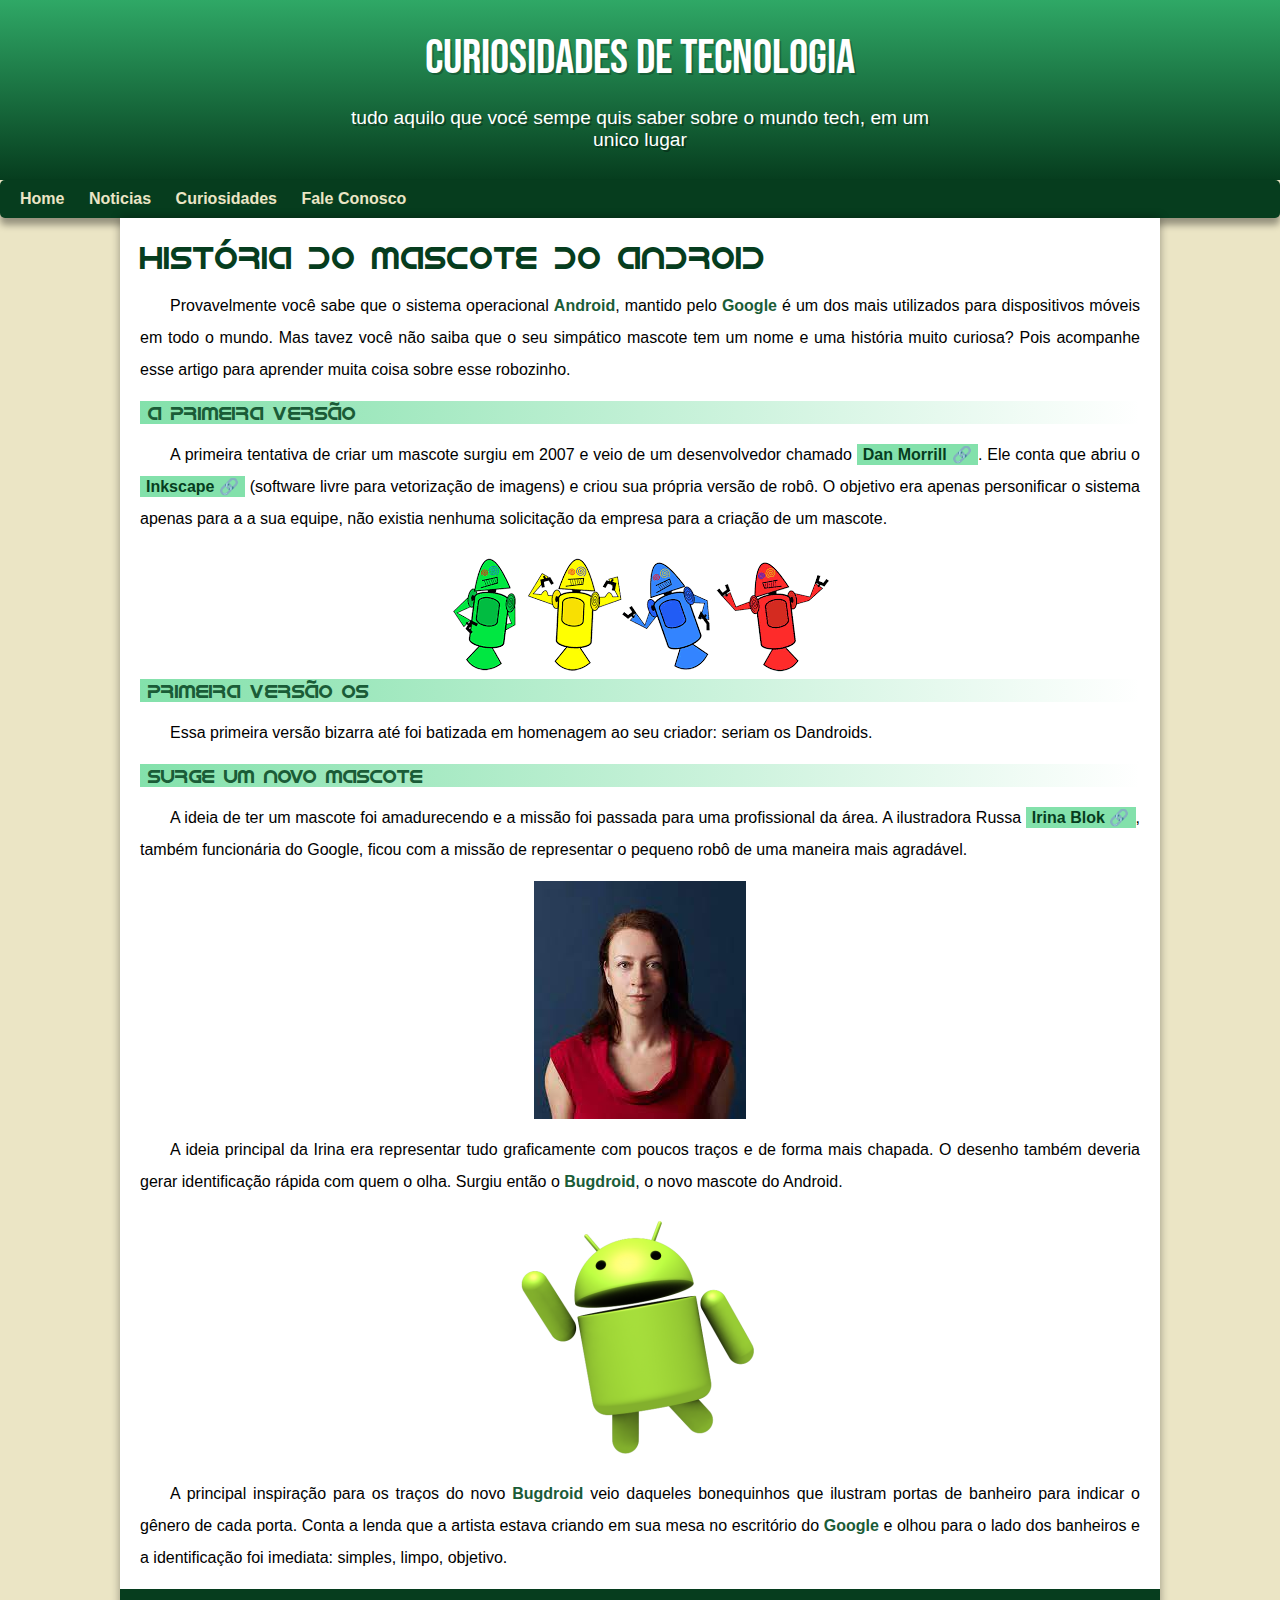
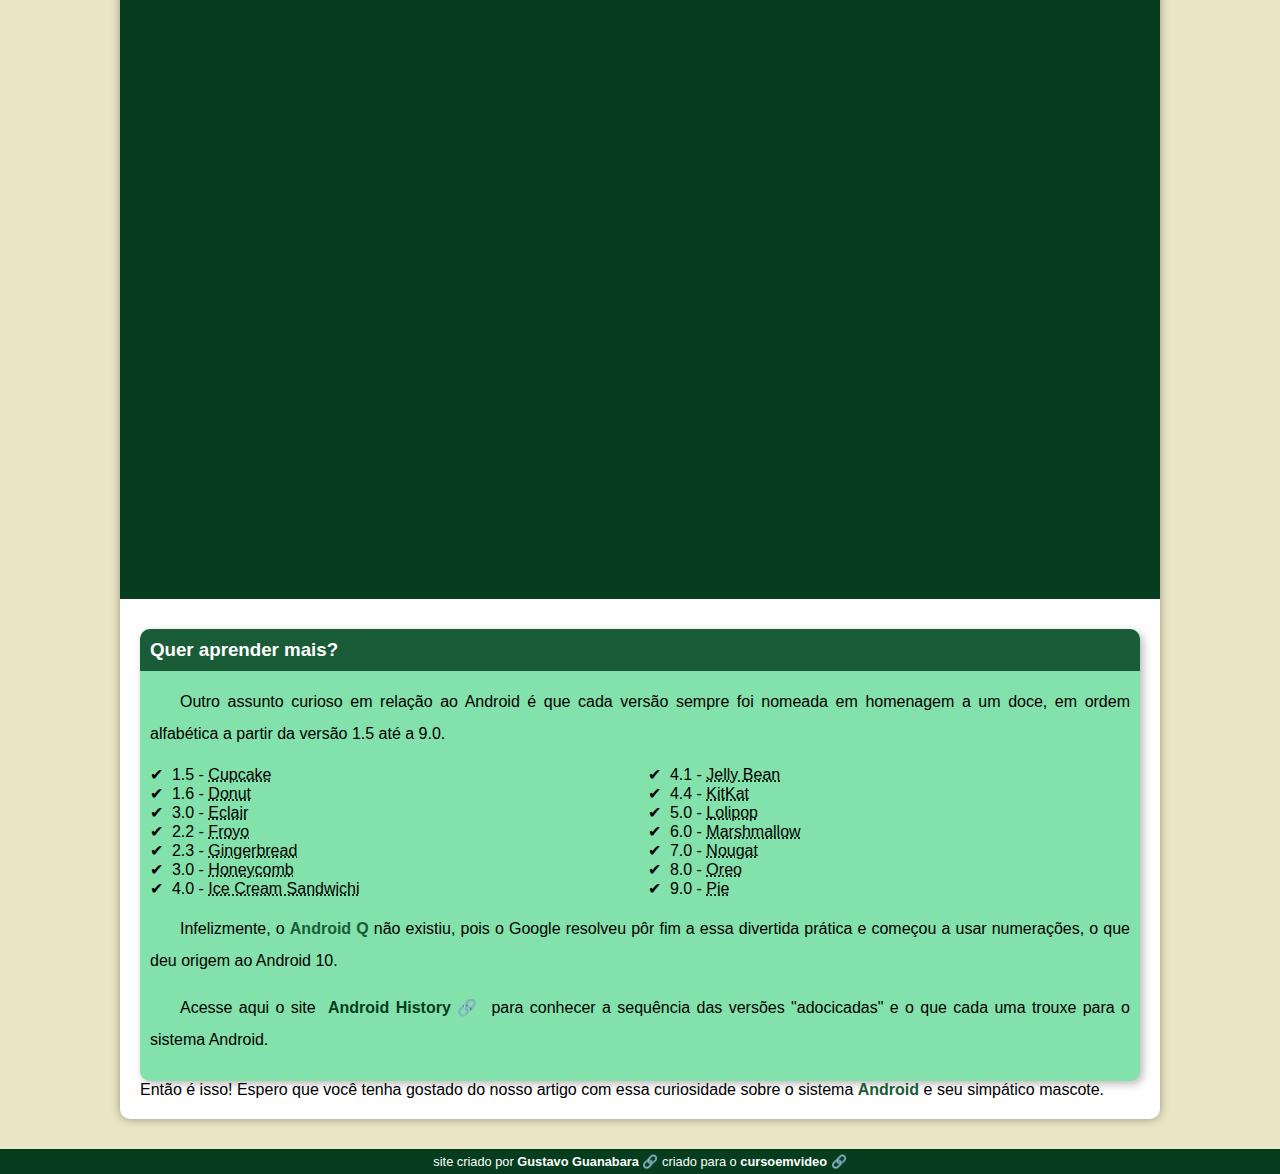
==== d11.html @ 8546d826 "Initial commit" ====
<!DOCTYPE html>
<html lang="en">
<head>
    <meta charset="UTF-8">
    <meta name="viewport" content="width=device-width, initial-scale=1.0">
    <title>Projeto</title>
    <link rel="stylesheet" href="style2.css">
</head>
<body>
    <header>
        <h1>Curiosidades de tecnologia</h1>
        <p>tudo aquilo que vocé sempe quis saber sobre o mundo tech, em um unico lugar</p>
    </header>
    <nav>
        <a href="#">Home</a>
        <a href="#">Noticias</a>
        <a href="#">Curiosidades</a>
        <a href="#">Fale Conosco</a>
    </nav>
    <main>
        <article>
            <h1 class="t1">História do Mascote do Android</h1>

            <p>Provavelmente você sabe que o sistema operacional <strong>Android</strong>, mantido pelo <strong>Google</strong> é um dos mais utilizados para dispositivos móveis em todo o mundo. Mas tavez você não saiba que o seu simpático mascote tem um nome e uma história muito curiosa? Pois acompanhe esse artigo para aprender muita coisa sobre esse robozinho.</p>

            <h2>A primeira versão</h2>

            <p>A primeira tentativa de criar um mascote surgiu em 2007 e veio de um desenvolvedor chamado <a href="https://androidcommunity.com/dan-morrill-shows-us-the-android-mascot-that-almost-was-20130103/" target="_blank" class="externo">Dan Morrill</a>. Ele conta que abriu o <a href="https://inkscape.org/" target="_blank" class="externo">Inkscape</a> (software livre para vetorização de imagens) e criou sua própria versão de robô. O objetivo era apenas personificar o sistema apenas para a a sua equipe, não existia nenhuma solicitação da empresa para a criação de um mascote.</p>

            <img src="mascote.png" alt="imagem os masctes do android">

            <h2>Primeira versão os <strong></strong></h2>

            <p>Essa primeira versão bizarra até foi batizada em homenagem ao seu criador: seriam os Dandroids.</p>

            <h2>Surge um novo mascote</h2>

            <p>A ideia de ter um mascote foi amadurecendo e a missão foi passada para uma profissional da área. A ilustradora Russa <a href="https://www.irinablok.com/android" target="_blank" class="externo">Irina Blok</a>, também funcionária do Google, ficou com a missão de representar o pequeno robô de uma maneira mais agradável.</p>

            <img src="irina.jpeg" alt="imagem da irina block">

            <p>A ideia principal da Irina era representar tudo graficamente com poucos traços e de forma mais chapada. O desenho também deveria gerar identificação rápida com quem o olha. Surgiu então o <strong>Bugdroid</strong>, o novo mascote do Android.</p>

            <img src="android.png" alt="">

            <p>A principal inspiração para os traços do novo <strong>Bugdroid</strong> veio daqueles bonequinhos que ilustram portas de banheiro para indicar o gênero de cada porta. Conta a lenda que a artista estava criando em sua mesa no escritório do <strong>Google</strong> e olhou para o lado dos banheiros e a identificação foi imediata: simples, limpo, objetivo.</p>

            <div class="video">
                <iframe width="560" height="315" src="https://www.youtube.com/embed/l2UDgpLz20M" title="YouTube video player" frameborder="0" allow="accelerometer; autoplay; clipboard-write; encrypted-media; gyroscope; picture-in-picture; web-share" allowfullscreen></iframe>
            </div>

            <aside>
                <h3>Quer aprender mais?</h3>

                <p>Outro assunto curioso em relação ao Android é que cada versão sempre foi nomeada em homenagem a um doce, em ordem alfabética a partir da versão 1.5 até a 9.0.</p>

                <ul>
                    <li>
                        1.5 - <abbr title="Bolo de Copo">Cupcake</abbr>
                    </li>
                    <li>
                        1.6 - <abbr title="Rosquinha">Donut</abbr>
                    </li>
                    <li>
                        3.0 - <abbr title="Bomba">Eclair</abbr>
                    </li>
                    <li>
                        2.2 - <abbr title="Iogurte Congelado">Froyo</abbr>
                    </li>
                    <li>
                        2.3 - <abbr title="Biscoite de Gengibre">Gingerbread</abbr>
                    </li>
                    <li>
                        3.0 - <abbr title="Fvao de Mel">Honeycomb</abbr>
                    </li>
                    <li>
                        4.0 - <abbr title="Sanduiche de Sorvete">Ice Cream Sandwichi</abbr>
                    </li>
                    <li>
                        4.1 - <abbr title="jujuba">Jelly Bean</abbr>
                    </li>
                    <li>
                        4.4 - <abbr title="kitkat">KitKat</abbr>
                    </li>
                    <li>
                        5.0 - <abbr title="pirulito">Lolipop</abbr>
                    </li>
                    <li>
                        6.0 - <abbr title="Marshmallow">Marshmallow</abbr>
                    </li>
                    <li>
                        7.0 - <abbr title="Torrone">Nougat</abbr>
                    </li>
                    <li>
                        8.0 - <abbr title="Oreo">Oreo</abbr>
                    </li>
                    <li>
                        9.0 - <abbr title="Torta">Pie</abbr>
                    </li>
                </ul>

                <p>Infelizmente, o <strong>Android Q</strong> não existiu, pois o Google resolveu pôr fim a essa divertida prática e começou a usar numerações, o que deu origem ao Android 10.</p>

                <p>Acesse aqui o site <a href="https://www.androidauthority.com/history-android-os-name-789433/" target="_blank"  class="externo">Android History</a> para conhecer a sequência das versões "adocicadas" e o que cada uma trouxe para o sistema Android.</p>
            </aside>

            Então é isso! Espero que você tenha gostado do nosso artigo com essa curiosidade sobre o sistema <strong>Android</strong> e seu simpático mascote.
        </article>
    </main>
    <footer>
        <p>site criado por <a href="https://gustavoguanabara.github.io/" target="_blank" class="externo">Gustavo Guanabara</a> criado para o <a href="https://www.youtube.com/@CursoemVideo" target="_blank" class="externo">cursoemvideo</a></p>
    </footer>
</body>
</html>
---- style2.css ----
@charset "UTF-8";

@import url('https://fonts.googleapis.com/css2?family=Bebas+Neue&display=swap');

@font-face {
    font-family: 'Android';
    src: url('fontes/IDroid.otf') format('opentype');
    font-weight: normal;
}

*{
    margin: 0px;
    padding: 0px;
}


:root {
    --cor0: #ebe5c5;
    --cor1: #83e1ab;
    --cor2: #3ddc84;
    --cor3: #2fa866;
    --cor4: #1a5c37;
    --cor5: #063d1e;

    --font-padrao: Arial, Verdana, Helvetica, sans-serif;
    --font-destaque: 'Bebas Neue', 'cursive';
    --font-android: 'Android', 'cursive';
}

body {
    background-color: var(--cor0);
    font-family: var(--font-padrao);
}

a.externo::after {
    content: '\00A0\1F517';
}

header {
    background-image: linear-gradient(to bottom, var( --cor3), var(--cor5));
    min-height: 150px;
    text-align: center;
    padding-top: 30px;
}

header > h1 {
    color: white;
    font-family: var(--font-destaque);
    margin-bottom: 20px;
    font-size: 3em;
    font-weight: normal;
    text-shadow: 2px 2px 0px rgba(0, 0, 0, 0.243);
}

header > p {
    color: white;
    font-size: 1.2em;
    max-width: 600px;
    padding-right: 10px;
    padding-left: 10px;
    margin: auto;
    text-shadow: 2px 2px 0px rgba(0, 0, 0, 0.313);
    margin-bottom: 20px;

}

nav {
    background-color: var(--cor5);
    padding: 10px;
    border-radius: 5px;
    box-shadow: 0px 7px 7px rgba(0, 0, 0, 0.365);
}
nav > a {
    color: var(--cor0);
    padding: 10px;
    border-radius: 5px;
    text-decoration: none;
    font-weight: bold;
    transition-duration: 1s;
}
nav > a:hover {
    background-color: var(--cor3);
    color: var(--cor5);
}
main {
    min-width: 300px;
    max-width: 1000px;
    padding: 20px;
    margin: auto;
    margin-bottom: 30px;
    border-bottom-left-radius: 10px;
    border-bottom-right-radius: 10px;
    background-color: white;
    box-shadow: 0px 0px 10px rgba(0, 0, 0, 0.365);
}
main h2 {
    font-family: var(--font-android);
    color: var(--cor4);
    font-size: 1.2em;
    font-weight: normal;
    background-image: linear-gradient(to right, var(--cor1), transparent);
    text-indent: 8px  ;
}
main p {
    margin: 15px 0px;
    text-align: justify;
    text-indent: 30px;
    font-size: 1em;
    line-height: 2em;
}
main strong {
    color: var(--cor4);
    font-weight: bold;
}

main a {
    text-decoration: none;
    font-weight: bold;
    color: var(--cor5);
    background-color: var(--cor1);
    padding: 2px 6px;
}

main a:hover {
    text-decoration: underline;
    color: var(--cor4);
}

main img {
    max-width: 400px;
    display: block;
    margin: auto;
}

div.video {
    background-color: var(--cor5);
    margin: 0px -20px 30px -20px;
    padding: 20px;
    padding-bottom: 59%;
    position: relative;
}

div.video > iframe {
    position: absolute;
    top: 5%;
    left: 5%;
    width: 90%;
    height: 90%;
}

.t1 {
    font-family: var(--font-android);
    color: var(--cor5);
    font-weight: normal;
}

aside {
    background-color: var(--cor1);
    padding: 10px;
    border-radius: 10px;
    box-shadow: 3px 3px 8px rgba(0, 0, 0, 0.281);
}

aside > h3 {
background-color: var(--cor4);
color: white;
padding: 10px;
margin-left: -10px;
margin-right: -10px;
margin-top: -10px; 
border-radius: 10px 10px 0px 0px ;

}
aside > ul {
    list-style-type: '\2714\00A0';
    list-style-position: inside;
    columns: 2;
}
footer {
    background-color: var(--cor5);
    color: white;
    text-align: center;
    font-size: 0.8em;
    padding: 5px;
}

footer a {
color: white;
font-weight: bolder;
text-decoration: none;
}
footer a:hover {
    text-decoration: underline;
    color: var(--cor1);
}
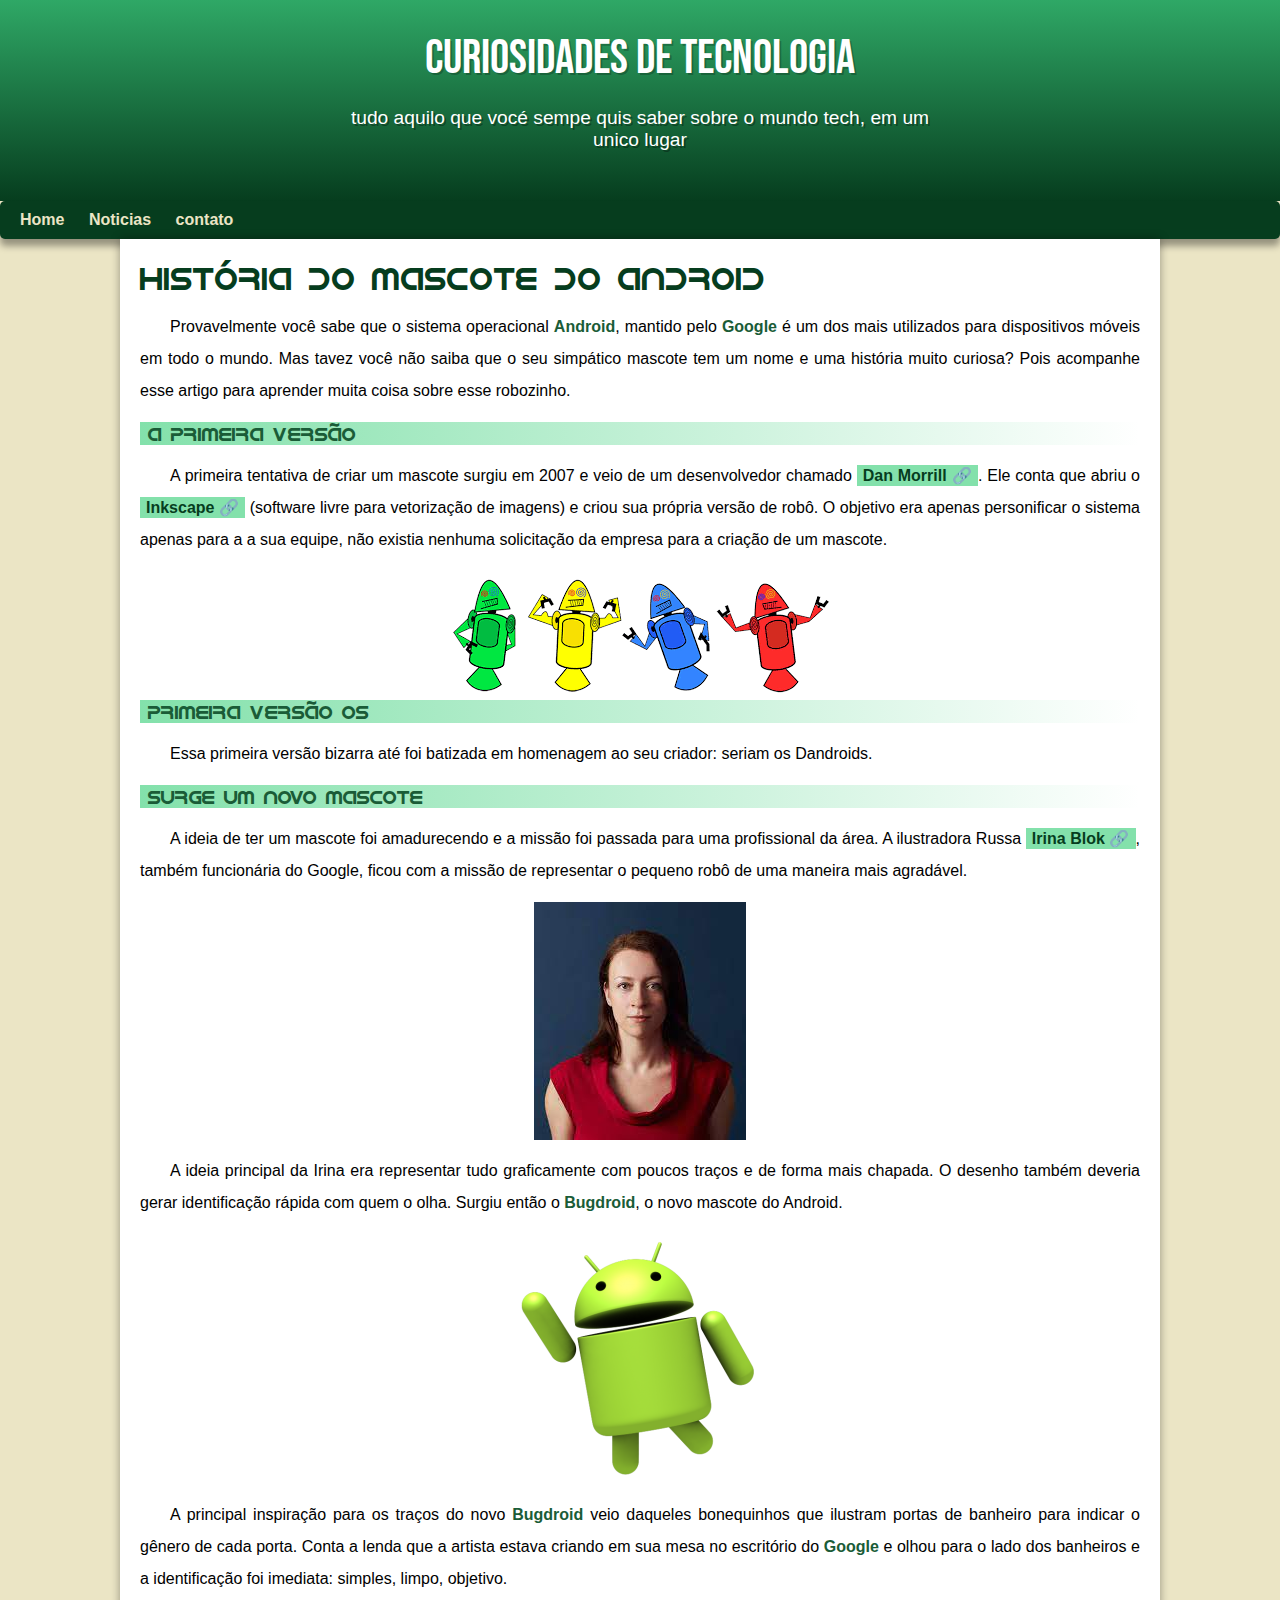
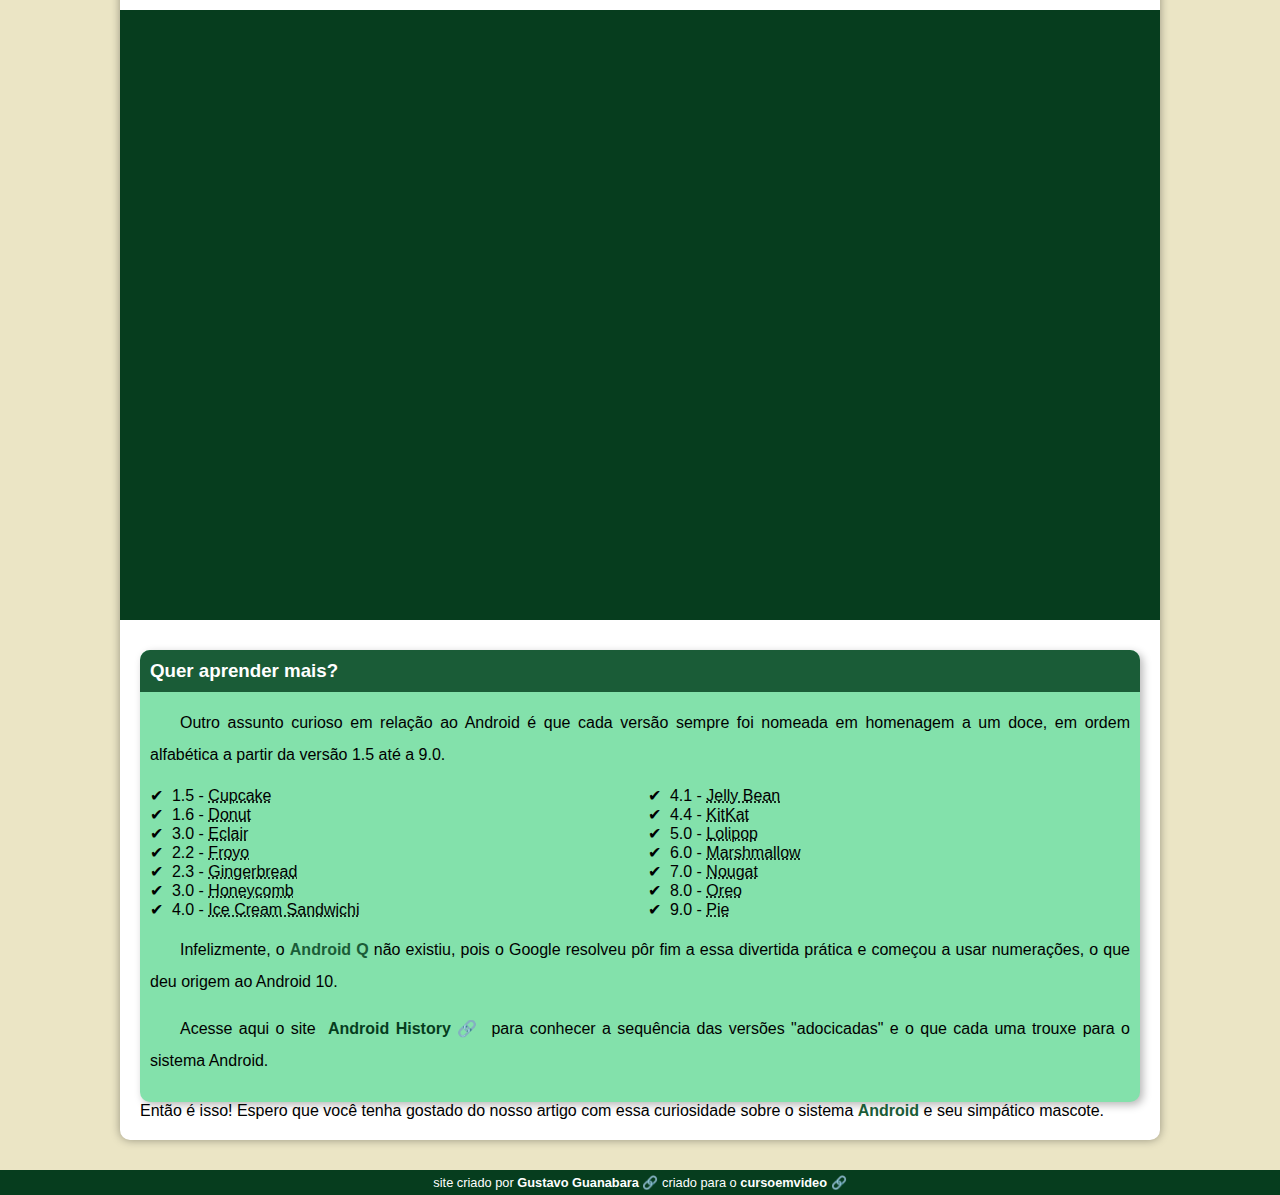
==== commit 7b64fb64: "problema de padding corrigido" ====
--- a/d11.html
+++ b/d11.html
@@ -14,8 +14,7 @@
     <nav>
         <a href="#">Home</a>
         <a href="#">Noticias</a>
-        <a href="#">Curiosidades</a>
-        <a href="#">Fale Conosco</a>
+        <a href="#">contato</a>
     </nav>
     <main>
         <article>
--- a/style2.css
+++ b/style2.css
@@ -60,7 +60,7 @@
     padding-left: 10px;
     margin: auto;
     text-shadow: 2px 2px 0px rgba(0, 0, 0, 0.313);
-    margin-bottom: 20px;
+    padding-bottom: 50px;
 
 }
 
